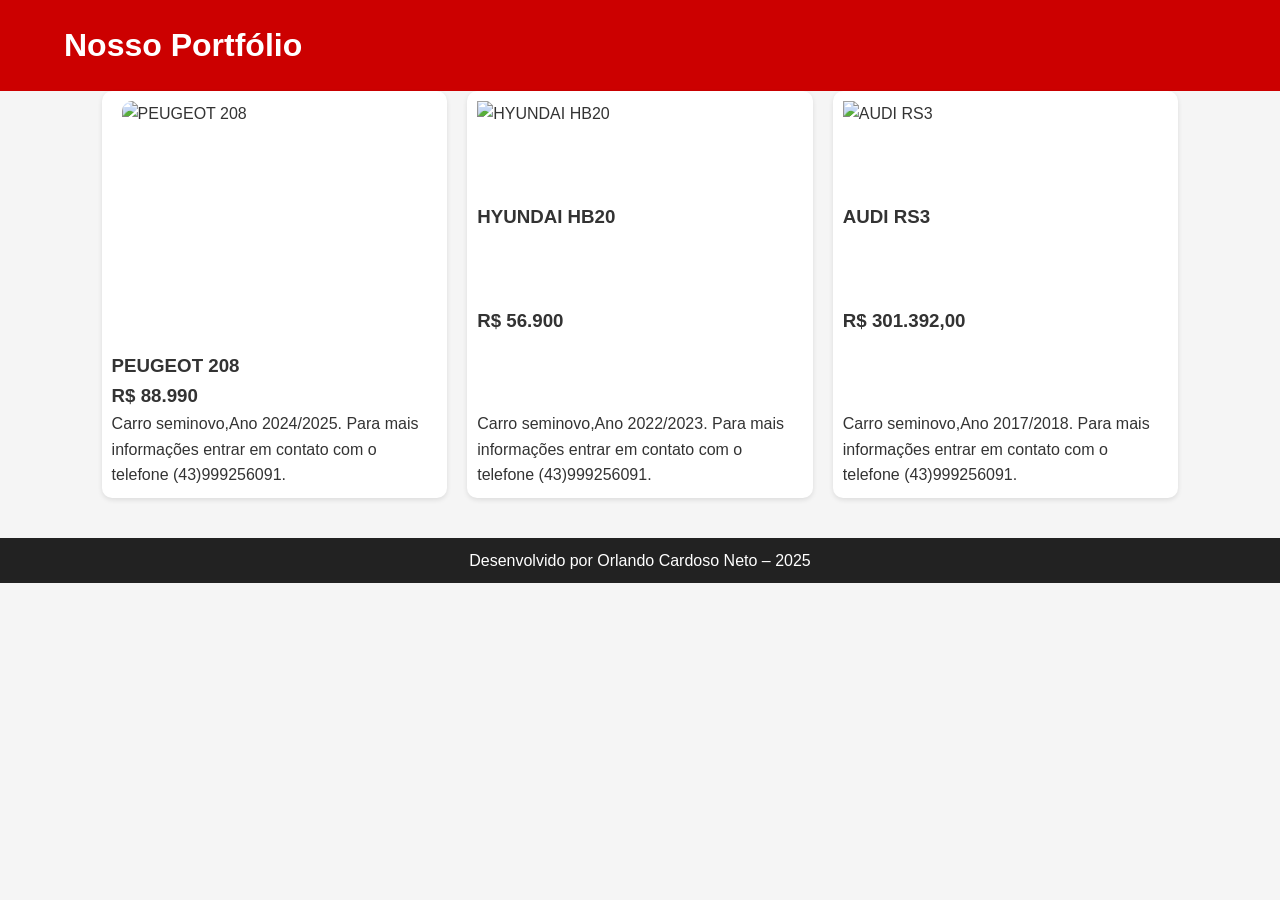
==== portfolio.html @ f6d2ba9d "Add files via upload" ====
<!DOCTYPE html>
<html lang="pt-br">
<head>
  <meta charset="UTF-8" />
  <meta name="viewport" content="width=device-width, initial-scale=1.0" />
  <title>Veículos</title>
  <link rel="stylesheet" href="style.css" />
</head>
<body>
  <header><div class="container"><h1>Nosso Portfólio</h1></div></header>
  <main class="container">
    <section class="produtos">
      
      <div class="produto">
        <img src="img/PEUGEOT 208.png" alt="PEUGEOT 208" class="produto-imagem peugeot-ajuste">
        <h3>PEUGEOT 208</h3>
        <h3>R$ 88.990</h3>
        <p>Carro seminovo,Ano 2024/2025. Para mais informações entrar em contato com  o telefone (43)999256091.</p>
      </div>

      <div class="produto">
        <img src="img/HB20.png" alt="HYUNDAI HB20" />
        <h3>HYUNDAI HB20</h3>
        <h3>R$ 56.900</h3>
        <p>Carro seminovo,Ano 2022/2023. Para mais informações entrar em contato com  o telefone (43)999256091.</p>
      </div>
      

      <div class="produto">
        <img src="img/AUDI RS3.png" alt="AUDI RS3" />
        <h3>AUDI RS3</h3>
        <h3>R$ 301.392,00</h3>
        <p>Carro seminovo,Ano 2017/2018. Para mais informações entrar em contato com  o telefone (43)999256091.</p>
      </div>
      
    </section>
  </main>
  <footer><p>Desenvolvido por Orlando Cardoso Neto – 2025</p></footer>
</body>
</html>
---- style.css ----
* {
  box-sizing: border-box;
  margin: 0;
  padding: 0;
}
.logo {
  width: 150px;
  height: auto;
  display: block;
  margin: 20px auto;
}


body {
  font-family: Arial, sans-serif;
  line-height: 1.6;
  background-color: #f5f5f5;
  color: #333;
}

header {
  background-color: #cc0000;
  color: white;
  padding: 20px 0;
}

.container {
  width: 90%;
  max-width: 1200px;
  margin: auto;
}

nav ul {
  list-style: none;
  display: flex;
  justify-content: space-around;
}

nav a {
  color: white;
  text-decoration: none;
  padding: 10px;
}

.produto-imagem {
  width: 100%;
  height: 250px;
  object-fit: cover;
  border-radius: 10px;
}


footer {
  text-align: center;
  background-color: #222;
  color: white;
  padding: 10px;
  margin-top: 40px;
}

.produtos {
  display: flex;
  flex-wrap: wrap;
  gap: 20px;
  justify-content: center;
}

.peugeot-ajuste {
  margin-left: 10px;
}

.produto {
  width: 30%;
  background-color: white;
  border-radius: 10px;
  padding: 10px;
  box-shadow: 0 2px 5px rgba(0, 0, 0, 0.1);
  display: flex;
  flex-direction: column;
  justify-content: space-between;
}


@media (max-width: 768px) {
  nav ul {
    flex-direction: column;
  }
}
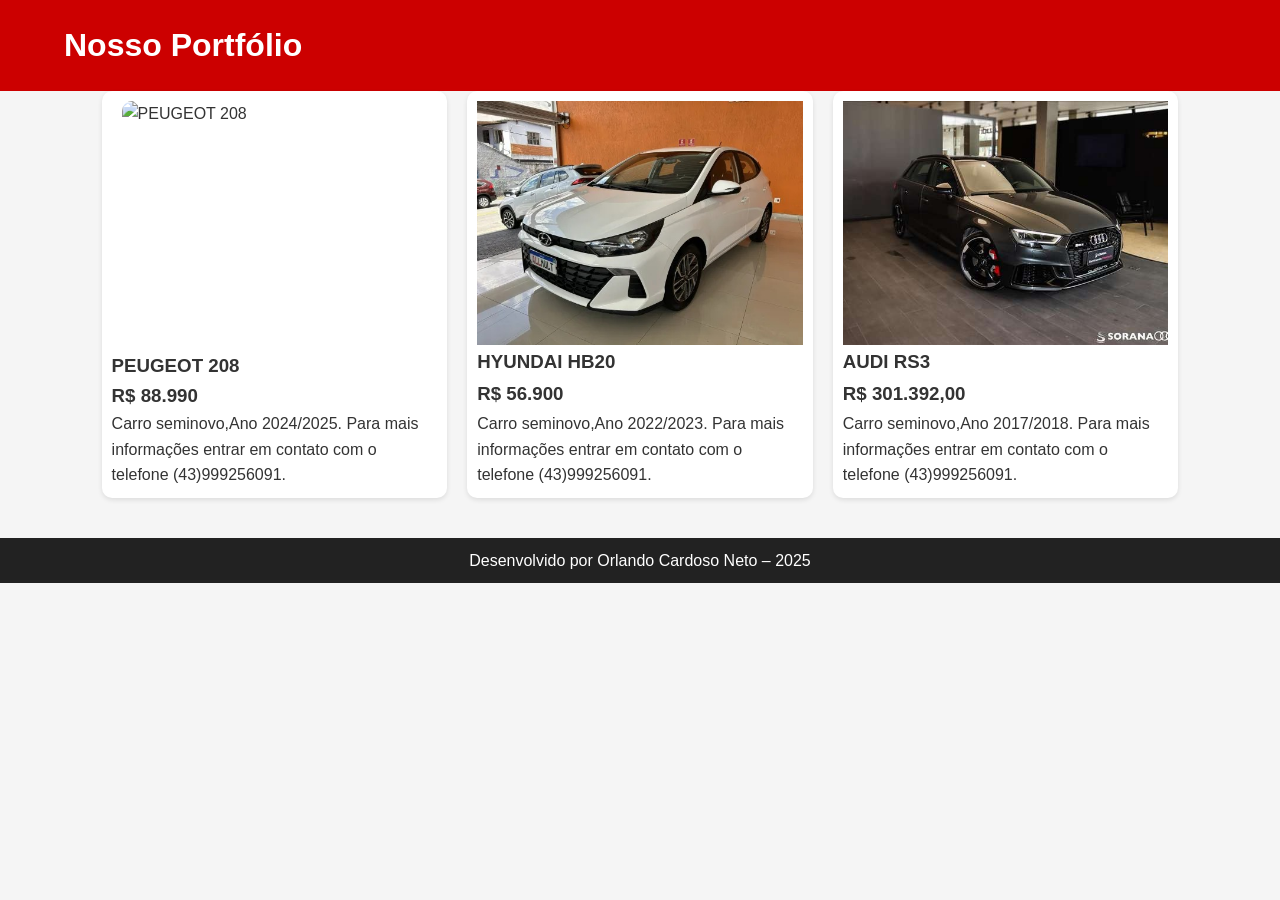
==== commit 84afbcdf: "Update portfolio.html" ====
--- a/portfolio.html
+++ b/portfolio.html
@@ -12,14 +12,14 @@
     <section class="produtos">
       
       <div class="produto">
-        <img src="img/PEUGEOT 208.png" alt="PEUGEOT 208" class="produto-imagem peugeot-ajuste">
+        <img src="peugeout-208.png" alt="PEUGEOT 208" class="produto-imagem peugeot-ajuste">
         <h3>PEUGEOT 208</h3>
         <h3>R$ 88.990</h3>
         <p>Carro seminovo,Ano 2024/2025. Para mais informações entrar em contato com  o telefone (43)999256091.</p>
       </div>
 
       <div class="produto">
-        <img src="img/HB20.png" alt="HYUNDAI HB20" />
+        <img src="hb20.png" alt="HYUNDAI HB20" />
         <h3>HYUNDAI HB20</h3>
         <h3>R$ 56.900</h3>
         <p>Carro seminovo,Ano 2022/2023. Para mais informações entrar em contato com  o telefone (43)999256091.</p>
@@ -27,7 +27,7 @@
       
 
       <div class="produto">
-        <img src="img/AUDI RS3.png" alt="AUDI RS3" />
+        <img src="audi-rs3.png" alt="AUDI RS3" />
         <h3>AUDI RS3</h3>
         <h3>R$ 301.392,00</h3>
         <p>Carro seminovo,Ano 2017/2018. Para mais informações entrar em contato com  o telefone (43)999256091.</p>
@@ -37,4 +37,4 @@
   </main>
   <footer><p>Desenvolvido por Orlando Cardoso Neto – 2025</p></footer>
 </body>
-</html>+</html>
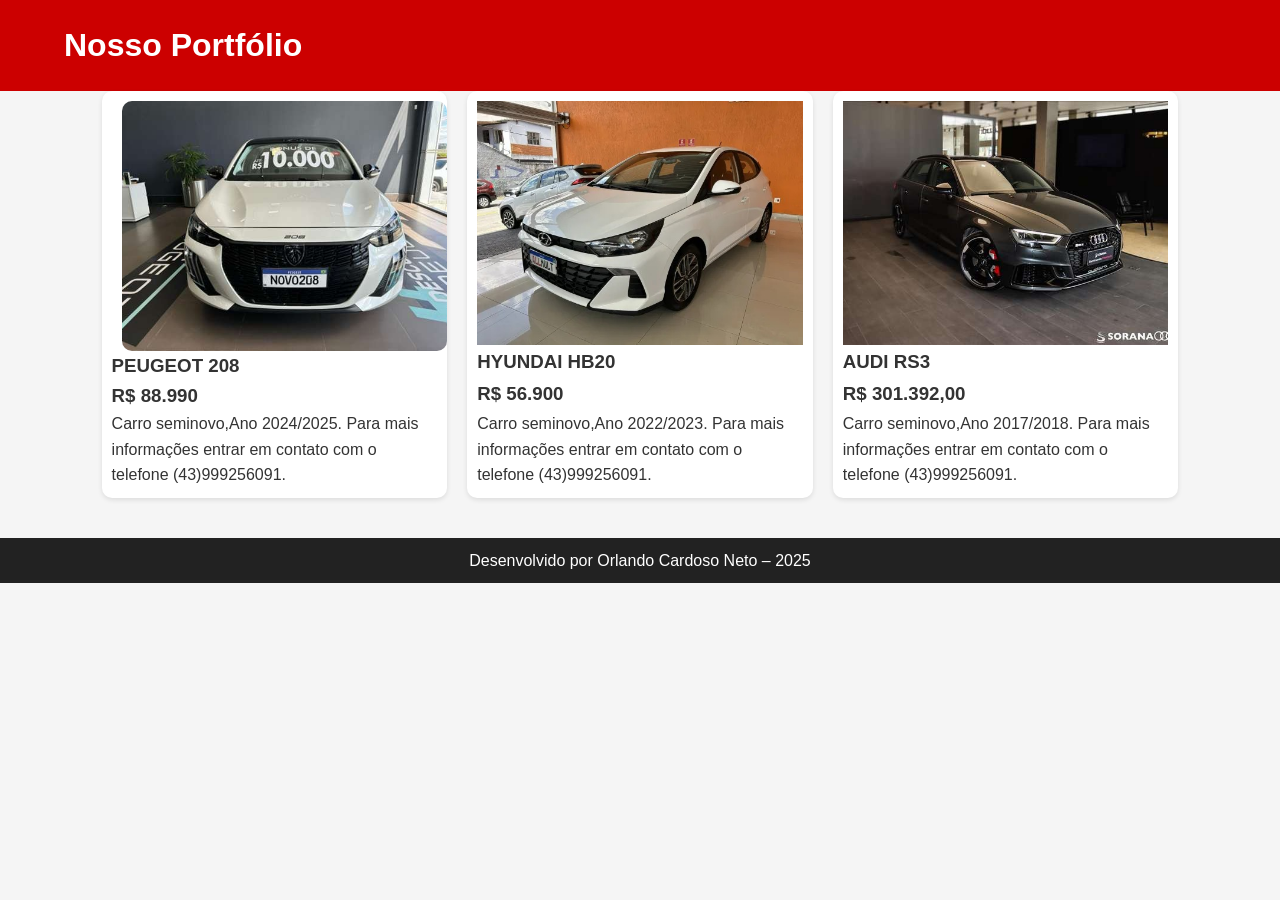
==== commit e8639d98: "Update portfolio.html" ====
--- a/portfolio.html
+++ b/portfolio.html
@@ -12,14 +12,14 @@
     <section class="produtos">
       
       <div class="produto">
-        <img src="peugeout-208.png" alt="PEUGEOT 208" class="produto-imagem peugeot-ajuste">
+        <img src="PEUGEOT 208.png" alt="PEUGEOT 208" class="produto-imagem peugeot-ajuste">
         <h3>PEUGEOT 208</h3>
         <h3>R$ 88.990</h3>
         <p>Carro seminovo,Ano 2024/2025. Para mais informações entrar em contato com  o telefone (43)999256091.</p>
       </div>
 
       <div class="produto">
-        <img src="hb20.png" alt="HYUNDAI HB20" />
+        <img src="HB20.png" alt="HYUNDAI HB20" />
         <h3>HYUNDAI HB20</h3>
         <h3>R$ 56.900</h3>
         <p>Carro seminovo,Ano 2022/2023. Para mais informações entrar em contato com  o telefone (43)999256091.</p>
@@ -27,7 +27,7 @@
       
 
       <div class="produto">
-        <img src="audi-rs3.png" alt="AUDI RS3" />
+        <img src="AUDI RS3.png" alt="AUDI RS3" />
         <h3>AUDI RS3</h3>
         <h3>R$ 301.392,00</h3>
         <p>Carro seminovo,Ano 2017/2018. Para mais informações entrar em contato com  o telefone (43)999256091.</p>
